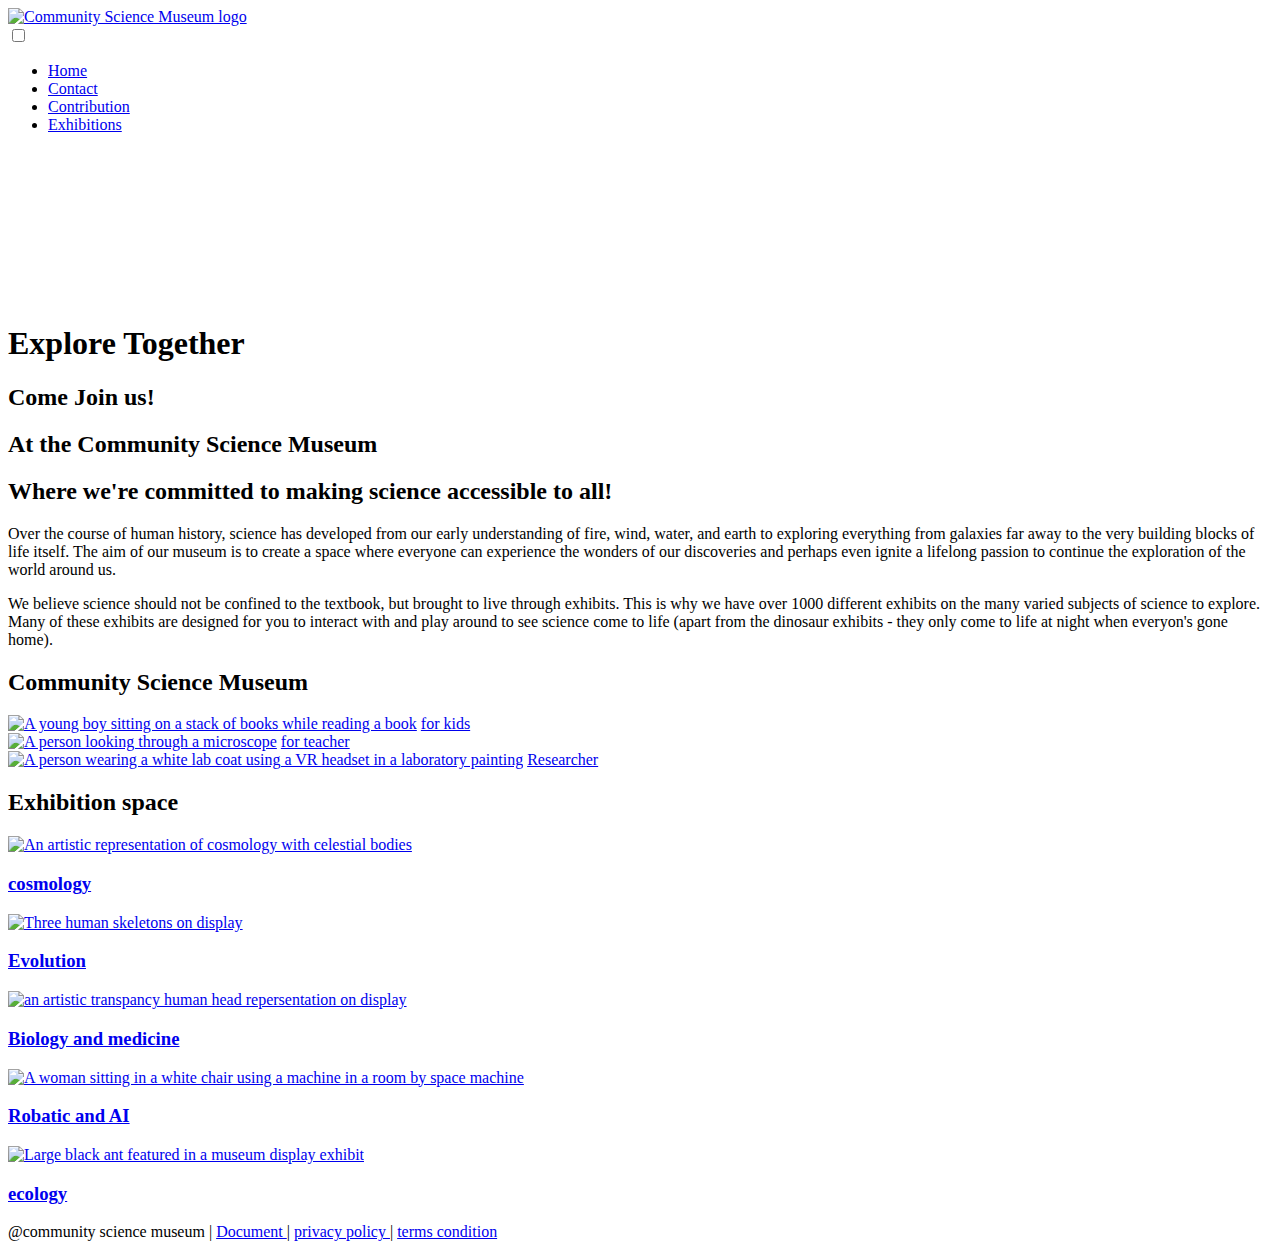
==== index.html @ c38da99f "update" ====
<!DOCTYPE html>
<html lang="en">
  <head>
    <meta charset="UTF-8" />
    <meta name="viewport" content="width=device-width, initial-scale=1.0" />
    <meta
      name="description"
      content="Discover the wonders of science at our museum with over 1,000 interactive exhibits, from the elements of nature to galaxies far away. Ignite your curiosity and explore the building blocks of life through hands-on experiences for all ages."
    />
    <title>The Community Science Museum|Home</title>
    <link href="css/style.css" rel="stylesheet" />
    <link
      rel="stylesheet"
      href="https://cdnjs.cloudflare.com/ajax/libs/font-awesome/6.5.2/css/all.min.css"
      integrity="sha512-SnH5WK+bZxgPHs44uWIX+LLJAJ9/2PkPKZ5QiAj6Ta86w+fsb2TkcmfRyVX3pBnMFcV7oQPJkl9QevSCWr3W6A=="
      crossorigin="anonymous"
      referrerpolicy="no-referrer"
    />
    <link rel="preconnect" href="https://fonts.googleapis.com" />
    <link rel="preconnect" href="https://fonts.gstatic.com" crossorigin />
    <link
      href="https://fonts.googleapis.com/css2?family=Roboto:wght@400;700&family=Playfair+Display:wght@400;700&display=swap"
      rel="stylesheet"
    />
  </head>
  <body>
    <header>
      <!--For Logo-->
      <div class="logo">
        <a href="index.html">
          <img
            src="/images/open-science-735787.png"
            alt="Community Science Museum logo"
            id="logo"
          />
        </a>
      </div>

      <!-- Checkbox to toggle menu -->
      <input type="checkbox" id="menuToggle" />

      <!-- Label for checkbox to toggle menu -->
      <label for="menuToggle" class="menu-icon">
        <i class="fa-solid fa-bars"></i>
      </label>

      <!-- Side menu -->
      <nav class="side-menu">
        <ul>
          <li><a href="index.html">Home</a></li>
          <li>
            <a href="/html/contact.html">Contact</a>
          </li>
          <li>
            <a href="/html/contribution.html">Contribution</a>
          </li>
          <li>
            <a href="/html/exhibition.html">Exhibitions</a>
          </li>
        </ul>
      </nav>

      <!-- Exit button for closing the menu -->
      <label for="menuToggle" class="menu-close">
        <i class="fa-solid fa-xmark"></i>
      </label>
    </header>
    <main>
      <section class="container">
        <video autoplay loop muted poster="images/scott-webb-102825.jpg">
          <source src="video/sequence-02-youtube.mp4" type="video/mp4" />
          <source src="example.ogg" type="video/ogg" />
          Your browser does not suppoert the video tag.
        </video>

        <div class="banner">
          <h1>Explore Together</h1>
          <h2>Come Join us!</h2>
          <h2>At the Community Science Museum</h2>
          <h2>Where we're committed to making science accessible to all!</h2>
        </div>
      </section>
      <!--this is for contnent area-->
      <section class="container">
        <div class="read-more">
          <p>
            Over the course of human history, science has developed from our
            early understanding of fire, wind, water, and earth to exploring
            everything from galaxies far away to the very building blocks of
            life itself. The aim of our museum is to create a space where
            everyone can experience the wonders of our discoveries and perhaps
            even ignite a lifelong passion to continue the exploration of the
            world around us.
          </p>
          <p>
            We believe science should not be confined to the textbook, but
            brought to live through exhibits. This is why we have over 1000
            different exhibits on the many varied subjects of science to
            explore. Many of these exhibits are designed for you to interact
            with and play around to see science come to life (apart from the
            dinosaur exhibits - they only come to life at night when everyon's
            gone home).
          </p>
        </div>
      </section>
      <section class="container" id="group-link">
        <h2>Community Science Museum</h2>
        <div class="group">
          <a href="html/for_kids.html"
            ><img
              src="images/reading-2762010_1280.jpg"
              alt="A young boy sitting on a stack of books while reading a book"
          /></a>
          <a href="html/for_kids.html">for kids</a>
        </div>
        <div class="group">
          <a href="html/for_teacher.html"
            ><img
              src="images/people-219985_1280.jpg"
              alt="A person looking through a microscope"
          /></a>
          <a href="html/for_teacher.html">for teacher</a>
        </div>
        <div class="group">
          <a href="html/for_researcher.html"
            ><img
              src="images/billetto-editorial-334686.jpg"
              alt="A person wearing a white lab coat using a VR headset in a laboratory painting"
          /></a>
          <a href="html/for_researcher.html">Researcher</a>
        </div>
      </section>
      <section class="container">
        <h2>Exhibition space</h2>
        <div class="group exb">
          <a href="html/exhibition.html"
            ><img
              src="images/celso-405219.jpg"
              alt="An artistic representation of cosmology with celestial bodies"
            />
            <h3>cosmology</h3></a
          >
        </div>
        <div class="group exb">
          <a href="html/exhibition.html"
            ><img
              src="images/skeleton-414543_1920.jpg"
              alt="Three human skeletons on display"
            />
            <h3>Evolution</h3></a
          >
        </div>
        <div class="group exb">
          <a href="html/exhibition.html"
            ><img
              src="images/jesse-orrico-60373.jpg"
              alt="an artistic transpancy human head repersentation on display"
            />
            <h3>Biology and medicine</h3></a
          >
        </div>
        <div class="group exb">
          <a href="html/exhibition.html"
            ><img
              src="images/scientific-2040795_1280.jpg"
              alt="A woman sitting in a white chair using a machine in a room by space machine"
            />
            <h3>Robatic and AI</h3></a
          >
        </div>
        <div class="group exb">
          <a href="html/exhibition.html">
            <img
              src="images/genoa-956405_1920.jpg"
              alt="Large black ant featured in a museum display exhibit"
            />
            <h3>ecology</h3></a
          >
        </div>
      </section>
    </main>
  </body>
  <!--this is for footer-->
  <footer>
    @community science museum
    <span>|</span>
    <a href="html/document.html">Document </a>
    <span>|</span>
    <a href="html/privacy_policy.html">privacy policy </a>
    <span>|</span>

    <a href="html/terms_condition.html">terms condition</a>
  </footer>
</html>
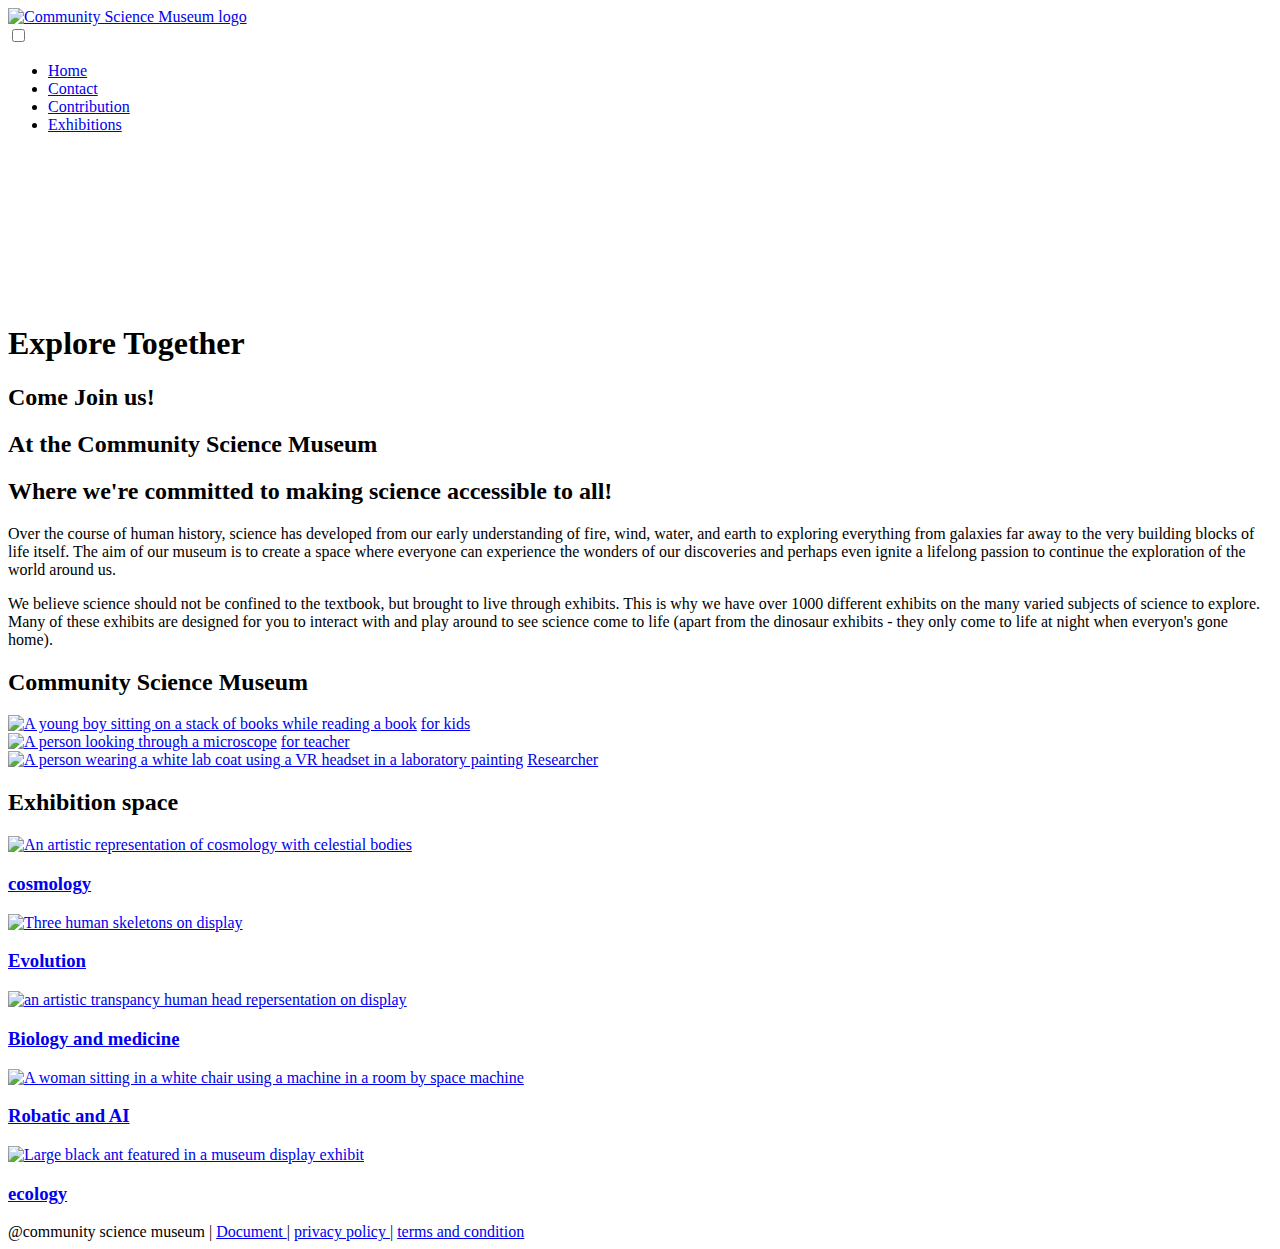
==== commit 283ac8c3: "update" ====
--- a/index.html
+++ b/index.html
@@ -189,6 +189,6 @@
     <a href="html/privacy_policy.html">privacy policy </a>
     <span>|</span>
 
-    <a href="html/terms_condition.html">terms condition</a>
+    <a href="html/terms_condition.html">terms and condition</a>
   </footer>
 </html>
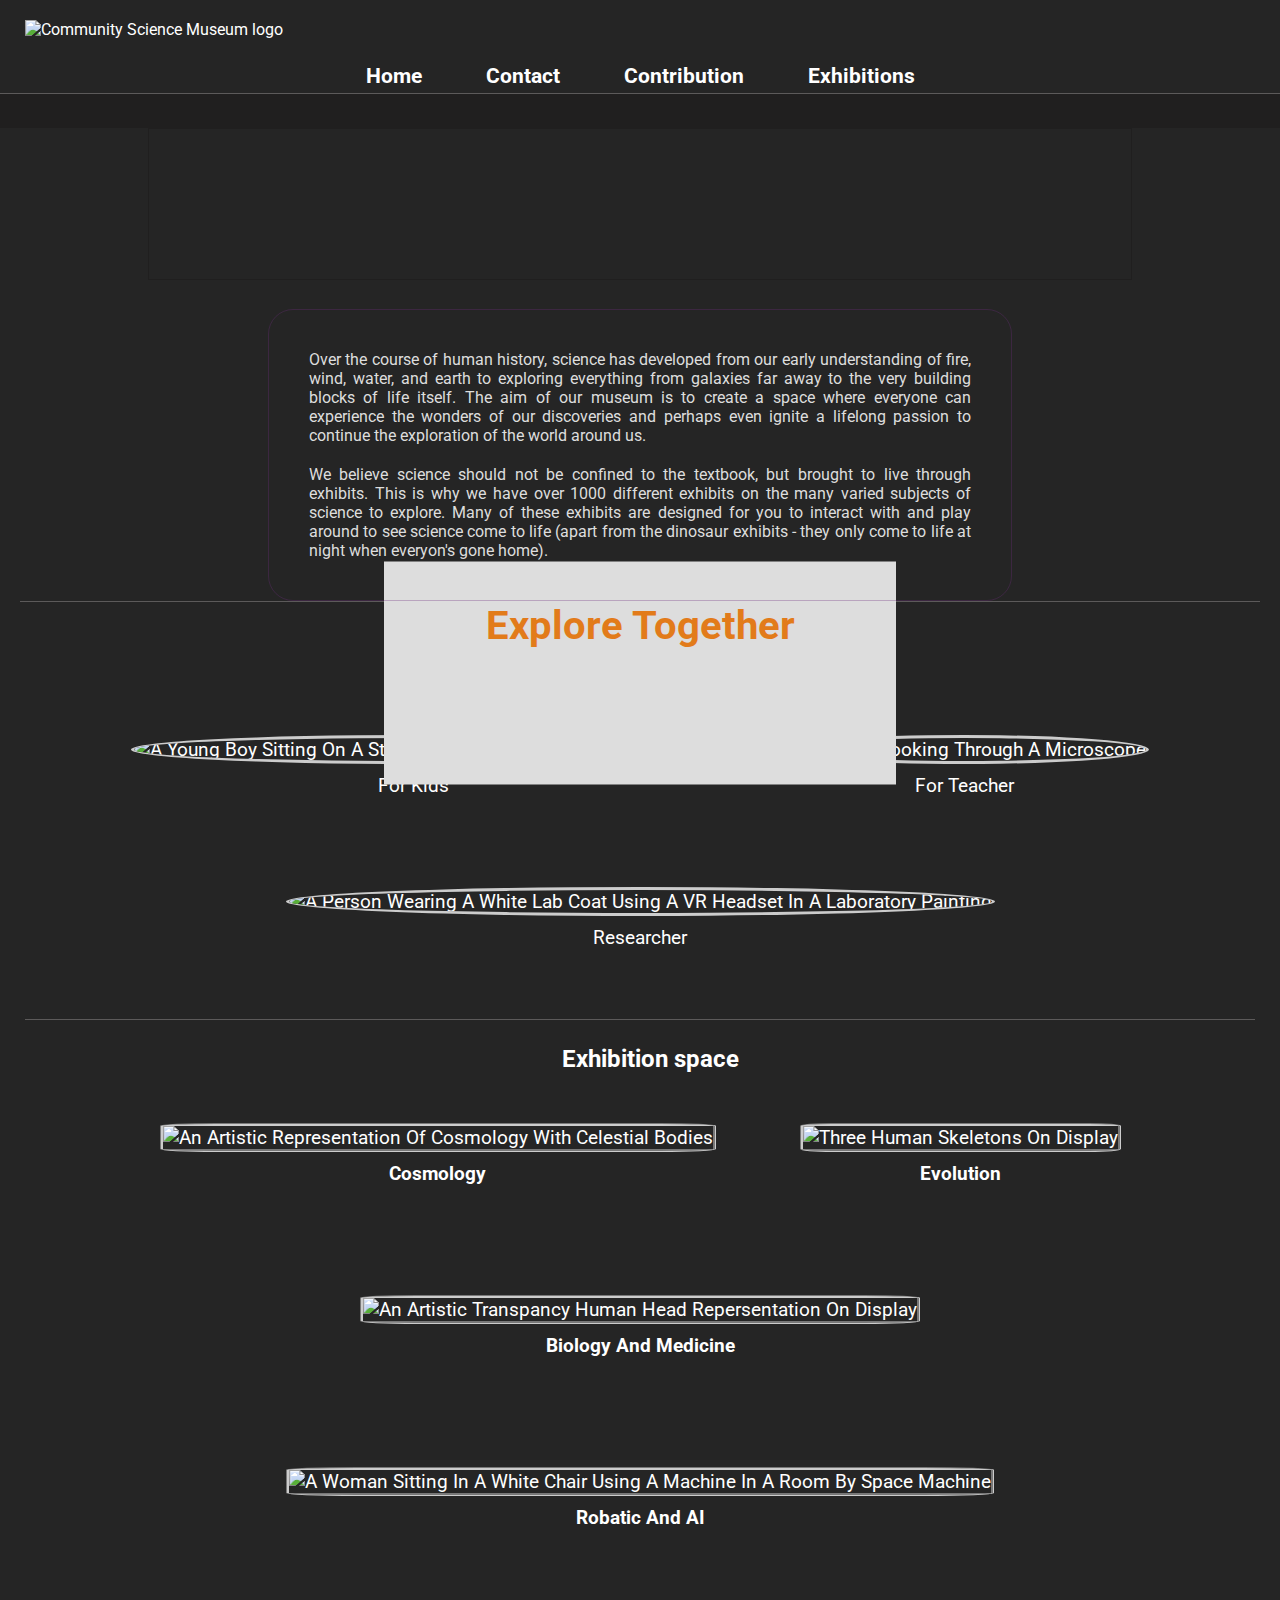
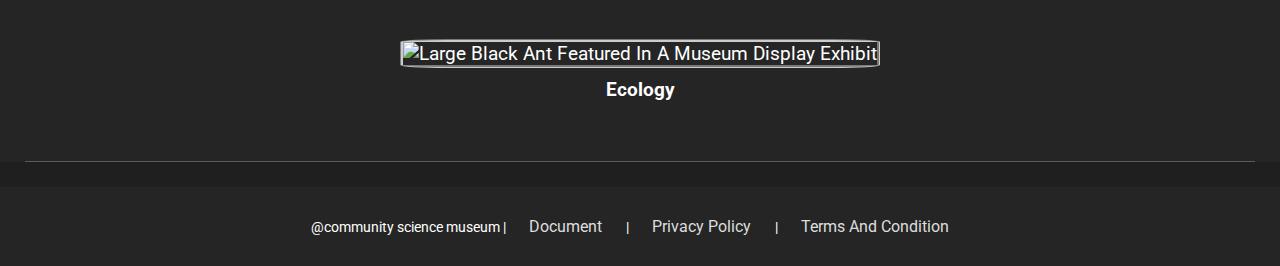
==== commit d593ef7c: "index updated" ====
--- a/index.html
+++ b/index.html
@@ -69,7 +69,6 @@
       <section class="container">
         <video autoplay loop muted poster="images/scott-webb-102825.jpg">
           <source src="video/sequence-02-youtube.mp4" type="video/mp4" />
-          <source src="example.ogg" type="video/ogg" />
           Your browser does not suppoert the video tag.
         </video>
 
--- a/css/style.css
+++ b/css/style.css
@@ -0,0 +1,769 @@
+* {
+  box-sizing: border-box;
+  margin: 0;
+}
+@import url("https://fonts.googleapis.com/css2?family=Roboto:wght@400;700&family=Playfair+Display:wght@400;700&display=swap");
+
+/* General styles */
+body {
+  background-color: #201f1f;
+  font-family: "Roboto", sans-serif, Tahoma, Verdana;
+}
+header,
+nav,
+main,
+aside,
+footer {
+  color: white;
+  text-align: center;
+  padding: 0;
+  margin: 0;
+  box-sizing: border-box;
+  background-color: #252525;
+}
+header {
+  position: absolute;
+  width: 100%;
+  top: 0;
+  color: white;
+  border-bottom: 1px solid #5c5a5a;
+  margin: 0;
+}
+h1 {
+  font-size: 2rem;
+}
+a {
+  color: white;
+  text-decoration: none;
+}
+
+.logo {
+  display: flex;
+  align-items: start;
+  margin: 20px 25px;
+  width: 400px;
+}
+/* this is for nav */
+
+nav a {
+  color: white;
+  text-decoration: none;
+  margin: 0px 30px;
+}
+
+nav ul li {
+  display: inline-block;
+  list-style: none;
+  text-align: center;
+  text-transform: capitalize;
+  font-weight: bold;
+  font-size: 1.3rem;
+}
+nav ul li:hover {
+  font-weight: bolder;
+  font-size: 1.3rem;
+  background-color: #6d2a7b;
+}
+/* for biger screan port*/
+.menu-close,
+.menu-icon,
+input[type="checkbox"] {
+  display: none;
+}
+
+header .logo img {
+  width: 80px;
+}
+
+main {
+  margin-top: 10%;
+  width: 100%;
+}
+/* this is for main divition*/
+.container {
+  grid-template-columns: repeat(4, 2fr);
+  margin: 25px;
+  border-bottom: 0.5px solid #5c5a5a;
+}
+.container:nth-of-type(1) {
+  grid-area: 1/4;
+  border-bottom: 1px;
+}
+.container:nth-of-type(2) {
+  grid-area: 2/4;
+  margin: 20px;
+}
+.container:nth-of-type(3) {
+  grid-area: 3/4;
+  padding: 30px;
+}
+.container:nth-of-type(5) {
+  grid-area: 4/4;
+}
+
+main video {
+  width: 80%;
+  height: auto;
+  scrollbar-width: none;
+  border: 1px solid #201f1f;
+  padding: 0 20px;
+  top: 0;
+}
+/* this is for text animation*/
+
+.banner {
+  position: absolute;
+  top: 50%;
+  left: 50%;
+  transform: translate(-50%, 50%);
+  width: 40%;
+  pointer-events: none;
+  text-align: center;
+  color: #e27b1a;
+  max-width: 400px auto;
+  height: auto;
+  background-color: #ddd;
+  box-sizing: content-box;
+}
+
+.banner h1 {
+  font-weight: bolder;
+  font-size: 2.5rem;
+  text-align: center;
+}
+
+.banner h2 {
+  opacity: 0;
+  font-size: 1.3rem;
+  display: block;
+  align-content: center;
+  border-radius: 15px;
+  animation: fadeInOut 9s infinite;
+}
+
+.banner h2:nth-child(1) {
+  animation-delay: 0s;
+}
+
+.banner h2:nth-child(2) {
+  animation-delay: 3s;
+}
+
+.banner h2:nth-child(3) {
+  animation-delay: 6s;
+}
+/* Animation to fade in and out */
+@keyframes fadeInOut {
+  0% {
+    opacity: 0;
+  }
+  10% {
+    opacity: 1;
+  }
+  30% {
+    opacity: 1;
+  }
+  40% {
+    opacity: 0;
+  }
+  100% {
+    opacity: 0;
+  }
+}
+
+/*this for different activity */
+.read-more {
+  width: 60%;
+  height: auto;
+  scrollbar-width: none;
+  border: 1px solid #6d2a7b52;
+  border-radius: 25px;
+  padding: 30px;
+  position: relative;
+  left: 20%;
+}
+.read-more p {
+  color: #ddd;
+  text-align: justify;
+  justify-content: space-between;
+  font-size: 1rem;
+  padding: 10px;
+}
+h2 {
+  text-align: center;
+  padding-left: 20px;
+}
+
+.group {
+  display: inline-block;
+  text-align: center;
+  margin: 40px;
+}
+
+.group img {
+  width: 250px;
+  height: 250px;
+  border-radius: 50%;
+  object-fit: cover;
+  border: 3px solid #ccc;
+}
+.group img:hover {
+  opacity: 40%;
+}
+
+.group a {
+  display: block;
+  margin-top: 10px;
+  font-size: 1.2rem;
+  text-transform: capitalize;
+}
+
+.group a:hover {
+  color: #6d2a7b;
+}
+.exb img {
+  width: 250px;
+  height: 250px;
+  border-radius: 10%;
+  object-fit: cover;
+  border-style: groove;
+}
+.exb h3 {
+  text-align: center;
+  text-transform: capitalize;
+  padding: 10px;
+}
+.exb h3:hover {
+  color: #6d2a7b;
+}
+/*ends here*/
+/*footer started here*/
+footer {
+  font-size: 14px;
+  padding: 30px;
+}
+
+footer a {
+  color: #ddd;
+  margin: 20px;
+  font-size: 1rem;
+  text-transform: capitalize;
+}
+/*footer ends here*/
+
+/* Style for h1 - aligned to the left and uppercase */
+h1 {
+  text-align: left;
+  text-transform: capitalize;
+  font-size: 2rem;
+  margin: 20px;
+  padding: 20px;
+}
+
+/* this is for contact location and visitation time starting here*/
+
+.info {
+  display: flex;
+  flex-direction: row;
+  justify-content: start;
+  left: 30%;
+  transform: translateX(20%);
+  text-align: justify;
+  gap: 60px;
+  margin: 10px;
+}
+
+.location address {
+  font-style: normal;
+  font-size: 1rem;
+}
+
+.info h3 {
+  font-size: 1.2rem;
+  margin-bottom: 10px;
+  top: 0;
+}
+
+h3 {
+  font-size: 1.2rem;
+  margin-bottom: 10px;
+  text-align: left;
+}
+/*contact location and visitation time starting here*/
+
+ul {
+  list-style-type: none;
+  padding: 0;
+}
+
+ul li {
+  padding: 5px 0;
+}
+/*  slide show for a group start here */
+.slidebox {
+  position: relative;
+  width: 100%;
+  max-width: 800px;
+  height: 400px;
+  margin: 0 auto;
+  overflow: hidden;
+  animation: alternate ease-in-out infinite;
+  box-shadow: 5px 7px 65px #ffbaeea6;
+}
+
+.slide {
+  display: none;
+  position: absolute;
+  width: 100%;
+  height: 100%;
+  text-align: center;
+}
+
+#s1:checked ~ .slides #slide1,
+#s2:checked ~ .slides #slide2,
+#s3:checked ~ .slides #slide3,
+#s4:checked ~ .slides #slide4 {
+  display: block;
+}
+
+.slide img {
+  width: 100%;
+  height: 100%;
+  object-fit: contain;
+  z-index: -1;
+}
+
+input[type="radio"] {
+  display: none;
+}
+
+.arrow {
+  position: absolute;
+  top: 50%;
+  transform: translateY(-50%);
+  font-size: 3rem;
+  color: #918e8e;
+  cursor: pointer;
+  z-index: 10;
+  transition: color 0.3s;
+}
+
+.prev {
+  left: 10px;
+}
+
+.next {
+  right: 10px;
+}
+
+.arrow:hover {
+  color: #6d2a7b;
+}
+/* slideshow ends here*/
+
+/*exhibition space*/
+
+.exhi-space {
+  display: flex;
+  flex-wrap: wrap;
+  justify-content: center;
+  width: 100%;
+  margin: 0px auto;
+  padding: 0 20px;
+  color: #ddd;
+}
+
+.exhi-title {
+  background-color: #201f1f;
+  border-radius: 20px;
+  box-shadow: 2px 2px 5px #6d2a7b;
+  flex-basis: 25%;
+  margin: 20px;
+  padding: 10px;
+  text-align: center;
+  transition: transform 0.2s ease;
+}
+.exhi-title:hover {
+  transform: scale(1.05);
+}
+
+.exhi-space img {
+  max-width: 100%;
+  height: auto;
+  border-radius: 10px;
+}
+.exhi-space img:hover {
+  transform: scale(1.05);
+}
+
+.exhi-space h3 {
+  margin: 15px 0;
+  font-size: 2rem;
+  text-transform: capitalize;
+}
+
+.exhi-space p {
+  text-align: left;
+  font-size: 1rem;
+  padding-bottom: 20px;
+}
+
+/* Mobile styles */
+.cta {
+  display: inline-block;
+  background-color: #6d2a7b;
+  color: white;
+  font-size: 1.2rem;
+  width: 25%;
+  padding: 15px;
+  margin: 20px;
+  border-radius: 15px;
+  text-transform: capitalize;
+  font-weight: bold;
+  text-decoration: none;
+  text-align: center;
+  transition: background-color 0.3s ease, transform 0.3s ease;
+  box-shadow: 0 5px 15px rgba(0, 0, 0, 0.2);
+}
+
+.cta:hover {
+  background-color: #0a0a0a;
+  transform: scale(1);
+}
+/* cta ends here*/
+
+/* this is for contact form */
+
+form {
+  margin: 0 auto;
+  margin-bottom: 30px;
+  max-width: 800px;
+  height: auto;
+  width: 100%;
+  background-color: #5c5a5a;
+  border-radius: 10px;
+}
+
+.form-title {
+  text-align: center;
+  margin: 30px;
+  font-size: 1.7rem;
+}
+legend {
+  font-size: 1.5rem;
+  text-align: left;
+  font-weight: 900;
+  margin-bottom: 10px;
+  padding: 30px;
+}
+
+.tour-input {
+  display: inline-flex;
+  gap: 10px;
+  flex-direction: column;
+  border-radius: 10px;
+  margin: 0 20px;
+  padding: 20px;
+}
+
+.tour-input label {
+  flex: 1;
+  font-weight: 700;
+  text-align: left;
+}
+
+.tour-input input,
+.tour-input textarea {
+  flex: 2;
+  padding: 10px 30px 20px;
+}
+
+textarea {
+  width: 100%;
+  box-sizing: border-box;
+  align-items: self-start;
+}
+.textarea-note p {
+  font-size: 0.5em;
+  margin-top: 30px;
+}
+
+.tour-input input {
+  display: block;
+  color: #e27b1a;
+  background-color: #ddd;
+  border: 2px solid #ccc;
+}
+/* the form end here*/
+/* this is a class to control the h3 title*/
+.sub-title h2 {
+  text-align: left;
+  margin: 20px 0;
+
+  text-transform: capitalize;
+}
+.sub-title li {
+  list-style: lowerroman;
+  text-align: left;
+  margin: 20px;
+  font-size: 1.2rem;
+}
+/* class of sub-title ends there*/
+/* thi is for image for contrubition page*/
+
+.contribute {
+  display: flex;
+  justify-content: center;
+  margin: 20px auto;
+  max-width: 1200px;
+  padding: 20px;
+}
+
+.contribute img {
+  width: 100%;
+  max-width: 800px;
+  height: auto;
+  object-fit: cover;
+  border-radius: 10px;
+}
+/* this is the end of contribution */
+
+/* this is for form auto-responses start here */
+
+.bg-img {
+  position: relative;
+  width: 100%;
+  height: 100vh;
+  background: url("/images/library-1132573_1920.jpg") no-repeat center
+    center/cover;
+}
+.bg-img.img-2 {
+  background: url("/images/roberto-nickson-396152.jpg") no-repeat center
+    center/cover;
+}
+.bg-img h1,
+.bg-img p {
+  flex-wrap: nowrap;
+  top: 30%;
+  left: 20%;
+  transform: translate(10%, 80%);
+  max-width: 60%;
+  margin: 0 auto;
+
+  border-radius: 25px;
+  border: 1px solid #252525;
+  background-color: #252525c7;
+  height: auto;
+}
+.bg-img h1 {
+  text-align: center;
+  font-weight: bolder;
+  font-size: 2rem;
+}
+.bg-img p {
+  font-size: 1.2rem;
+  padding: 30px;
+}
+
+.doc img:hover {
+  transform: scale(2.05);
+}
+
+.doc label {
+  font-size: 1.2rem;
+  text-transform: capitalize;
+}
+
+/*form auto-responses end here*/
+
+/* here the style css for mobile start here*/
+@media (max-width: 768px) {
+  .container {
+    grid-template-columns: repeat(1, 1fr);
+    margin: 15px;
+  }
+  input[type="checkbox"] {
+    display: none;
+  }
+
+  .side-menu {
+    position: fixed;
+    left: -50%;
+    top: 5%;
+    width: 50%;
+    height: 100%;
+    background-color: #201f1f;
+    transition: left 0.3s ease;
+    padding: 10px;
+    z-index: 999;
+  }
+
+  .side-menu ul li {
+    margin: 20px 0;
+  }
+
+  /* Label for menu icon */
+  .menu-icon {
+    display: block;
+    position: fixed;
+    top: 12%;
+    left: 0;
+    font-size: 1.2rem;
+    cursor: pointer;
+    padding: 7px;
+    color: #ffff;
+    z-index: 1000;
+  }
+
+  /* Label for exit icon */
+  .menu-close {
+    position: fixed;
+    top: 13%;
+    left: 5px;
+    font-size: 1.2rem;
+    cursor: pointer;
+    border: 1px solid #6d2a7b;
+    padding: 7px;
+    color: white;
+    border-radius: 5px;
+    z-index: 1001;
+    display: none;
+  }
+
+  /* When the checkbox is checked, move the menu in and display the exit button */
+  input[type="checkbox"]:checked ~ .side-menu {
+    left: 0;
+  }
+
+  input[type="checkbox"]:checked ~ .menu-close {
+    display: block;
+  }
+
+  input[type="checkbox"]:checked ~ .menu-icon {
+    display: none;
+  }
+
+  /*this one if for video display and banner*/
+  main video {
+    width: 450px;
+    padding-right: 45px;
+  }
+
+  .banner h1 {
+    font-size: 1em;
+    margin: -70px 15px;
+    padding: 15px 10px;
+    background-color: #ddd;
+    border-radius: 10px;
+  }
+
+  .banner h2 {
+    display: flex;
+    position: absolute;
+    background-color: #ddd;
+    font-size: 12px;
+    margin: -30px;
+    padding: 15px;
+    bottom: 0%;
+  }
+
+  .read-more {
+    width: 70%;
+  }
+  .read-more p {
+    font-size: 0.8rem;
+    padding: 2px;
+    margin: 5px;
+  }
+  .info {
+    display: flex;
+    flex-direction: column;
+    justify-content: start;
+    left: 30%;
+    transform: translateX(20%);
+    text-align: justify;
+    gap: 60px;
+    margin: 50px;
+  }
+  footer {
+    font-size: 12px;
+  }
+  footer a {
+    font-size: 1em;
+    display: inline-block;
+  }
+  /* Group section on mobile */
+  .group img {
+    width: 150px;
+    height: 150px;
+  }
+
+  .exhi-title {
+    flex-basis: 100%;
+    margin: 10px;
+  }
+
+  .exhi-space h3 {
+    font-size: 1.2rem;
+  }
+
+  /* Adjusting footer */
+  footer {
+    font-size: 12px;
+    padding: 20px;
+  }
+
+  /* Form responsiveness */
+  form {
+    margin: 0 10px;
+    width: 90%;
+  }
+
+  .tour-input input,
+  .tour-input textarea {
+    padding: 8px 20px;
+  }
+}
+
+@media (max-width: 1024px) {
+  /* Adjusting navigation for smaller screens */
+  nav ul li {
+    font-size: 1rem;
+    margin: 0 20px;
+  }
+  h1 {
+    font-size: 1.5rem;
+    padding-top: 30px;
+  }
+  /* Main content adjustment */
+  main {
+    margin-top: 150px;
+  }
+
+  .container {
+    grid-template-columns: repeat(2, 1fr);
+    margin: 15px;
+  }
+
+  /* Banner text adjustments */
+
+  /* Reduce read-more box padding */
+  .read-more {
+    width: 60%;
+    padding: 10px;
+  }
+
+  /* Reduce group image size */
+  .group img {
+    width: 200px;
+    height: 200px;
+  }
+
+  .exhi-title {
+    flex-basis: 45%;
+  }
+
+  .exhi-space h3 {
+    font-size: 1rem;
+  }
+}
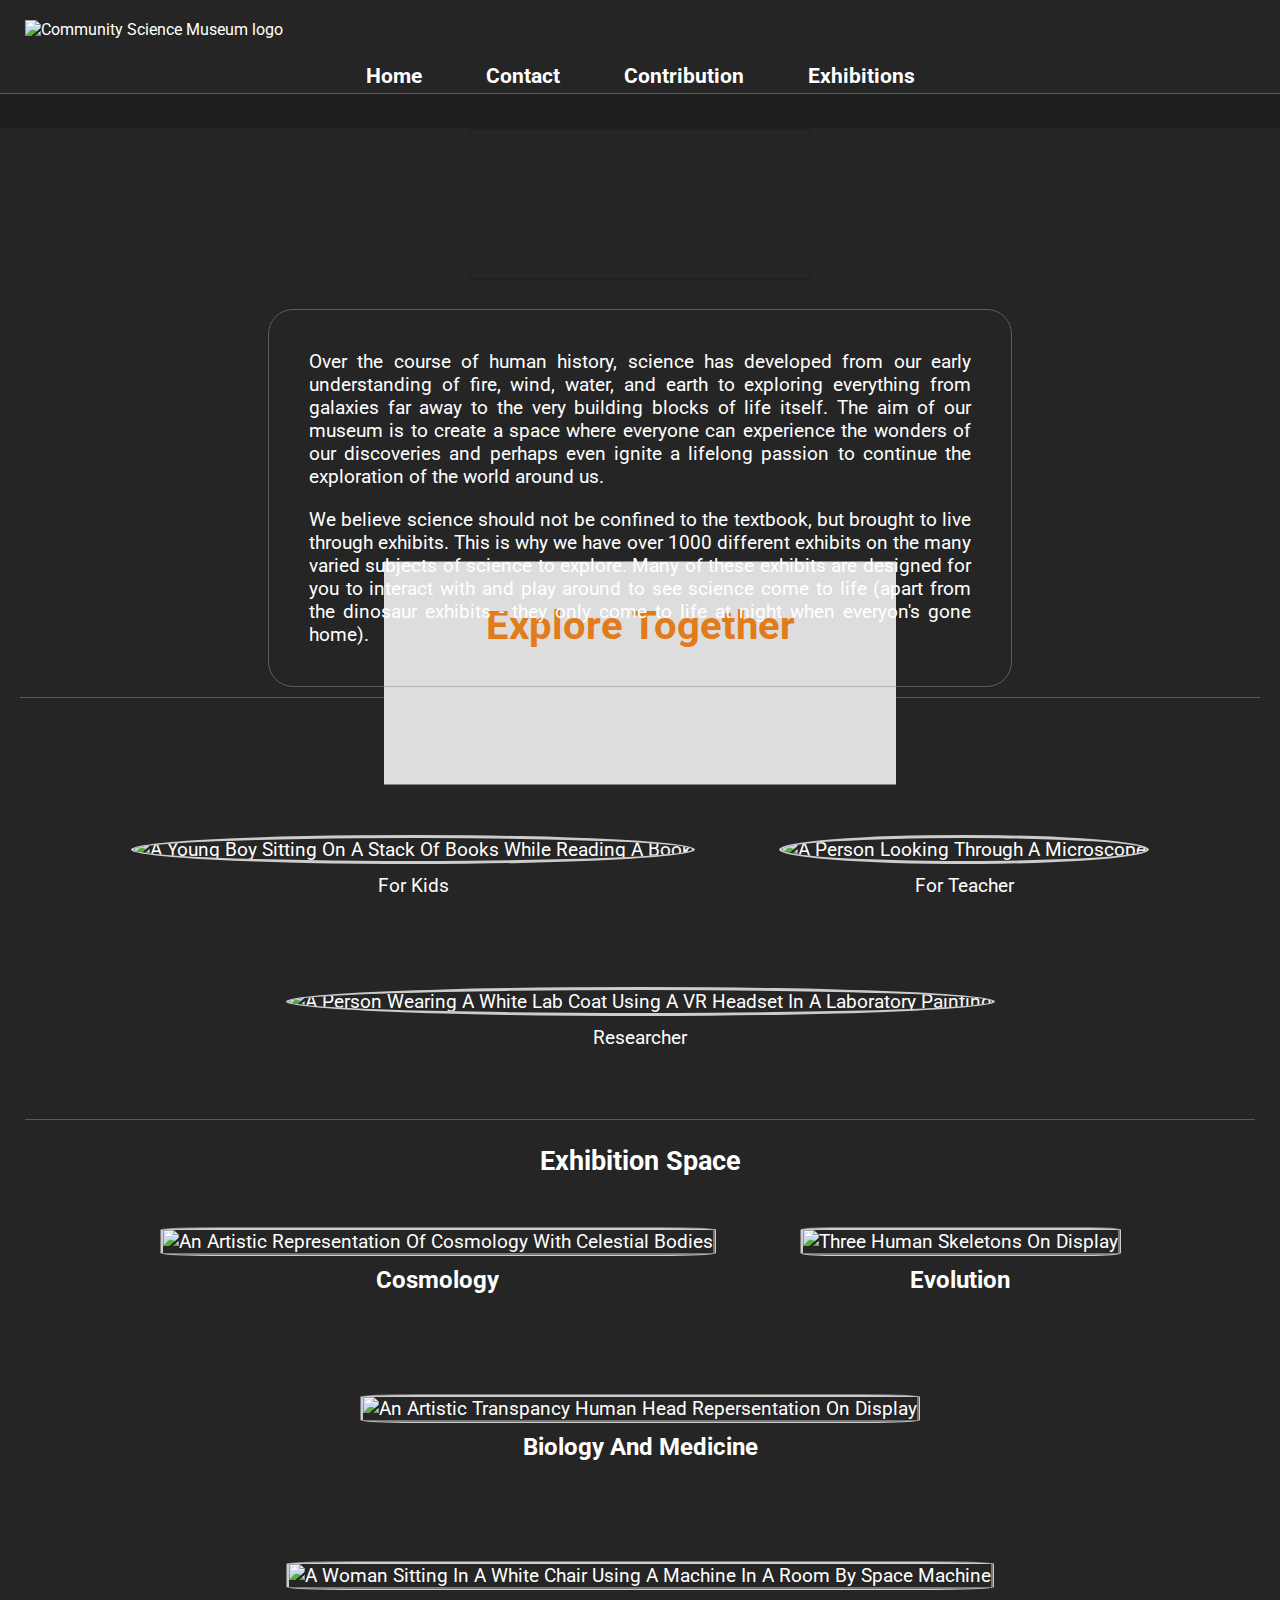
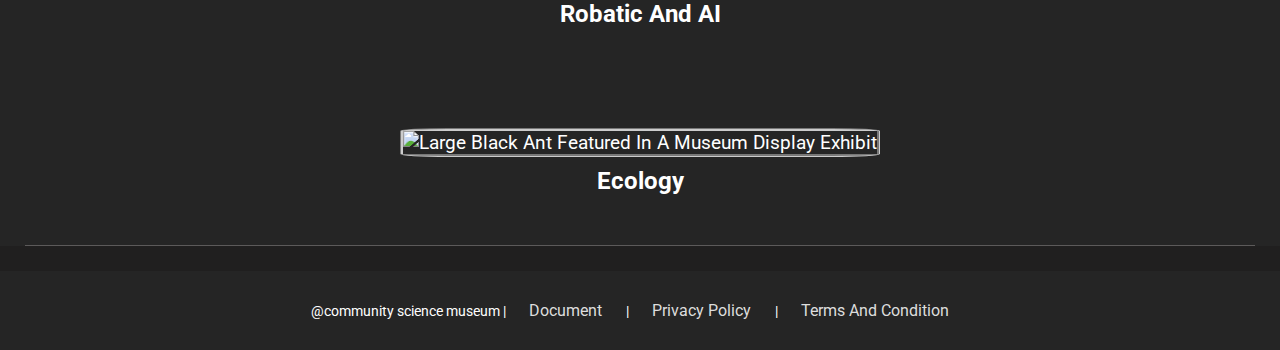
==== commit 037b78b8: "final update" ====
--- a/index.html
+++ b/index.html
@@ -49,13 +49,13 @@
         <ul>
           <li><a href="index.html">Home</a></li>
           <li>
-            <a href="/html/contact.html">Contact</a>
+            <a href="html/contact.html">Contact</a>
           </li>
           <li>
-            <a href="/html/contribution.html">Contribution</a>
+            <a href="html/contribution.html">Contribution</a>
           </li>
           <li>
-            <a href="/html/exhibition.html">Exhibitions</a>
+            <a href="html/exhibition.html">Exhibitions</a>
           </li>
         </ul>
       </nav>
--- a/css/style.css
+++ b/css/style.css
@@ -25,12 +25,24 @@
   position: absolute;
   width: 100%;
   top: 0;
-  color: white;
   border-bottom: 1px solid #5c5a5a;
   margin: 0;
 }
 h1 {
+  text-align: left;
+  text-transform: capitalize;
   font-size: 2rem;
+  margin: 20px;
+  padding: 20px;
+}
+h2 {
+  font-size: 1.7rem;
+  text-transform: capitalize;
+}
+
+h3 {
+  font-size: 1.5rem;
+  text-transform: capitalize;
 }
 a {
   color: white;
@@ -102,7 +114,7 @@
 }
 
 main video {
-  width: 80%;
+  width: 80% auto;
   height: auto;
   scrollbar-width: none;
   border: 1px solid #201f1f;
@@ -176,24 +188,25 @@
   width: 60%;
   height: auto;
   scrollbar-width: none;
-  border: 1px solid #6d2a7b52;
+  border: 0.8px solid #918e8e88;
   border-radius: 25px;
   padding: 30px;
+  margin-bottom: 10px;
+  margin-top: 10px;
   position: relative;
   left: 20%;
 }
 .read-more p {
-  color: #ddd;
+  color: #fff;
   text-align: justify;
   justify-content: space-between;
-  font-size: 1rem;
+  font-size: 1.2rem;
   padding: 10px;
 }
-h2 {
-  text-align: center;
-  padding-left: 20px;
-}
-
+.read-more h3 {
+  text-align: left;
+  font-size: 1.2rem;
+}
 .group {
   display: inline-block;
   text-align: center;
@@ -252,13 +265,6 @@
 /*footer ends here*/
 
 /* Style for h1 - aligned to the left and uppercase */
-h1 {
-  text-align: left;
-  text-transform: capitalize;
-  font-size: 2rem;
-  margin: 20px;
-  padding: 20px;
-}
 
 /* this is for contact location and visitation time starting here*/
 
@@ -284,11 +290,6 @@
   top: 0;
 }
 
-h3 {
-  font-size: 1.2rem;
-  margin-bottom: 10px;
-  text-align: left;
-}
 /*contact location and visitation time starting here*/
 
 ul {
@@ -365,6 +366,7 @@
 
 .exhi-space {
   display: flex;
+  position: relative;
   flex-wrap: wrap;
   justify-content: center;
   width: 100%;
@@ -375,12 +377,11 @@
 
 .exhi-title {
   background-color: #201f1f;
-  border-radius: 20px;
-  box-shadow: 2px 2px 5px #6d2a7b;
+  border-radius: 25px;
+  box-shadow: 2px 2px 5px #6d2a7b5b;
   flex-basis: 25%;
-  margin: 20px;
-  padding: 10px;
-  text-align: center;
+  margin: 15px;
+  text-align: justify;
   transition: transform 0.2s ease;
 }
 .exhi-title:hover {
@@ -392,20 +393,19 @@
   height: auto;
   border-radius: 10px;
 }
-.exhi-space img:hover {
-  transform: scale(1.05);
-}
 
 .exhi-space h3 {
-  margin: 15px 0;
-  font-size: 2rem;
-  text-transform: capitalize;
+  margin: 5px 0;
+  font-size: 1.5rem;
+  text-align: center;
 }
 
 .exhi-space p {
   text-align: left;
+  line-height: 20px;
   font-size: 1rem;
-  padding-bottom: 20px;
+  padding: 10px;
+  color: #fff;
 }
 
 /* Mobile styles */
@@ -495,12 +495,15 @@
   border: 2px solid #ccc;
 }
 /* the form end here*/
+
 /* this is a class to control the h3 title*/
 .sub-title h2 {
   text-align: left;
   margin: 20px 0;
-
-  text-transform: capitalize;
+  text-transform: capitalize;
+}
+.sub-title h3 {
+  font-size: 1.2rem;
 }
 .sub-title li {
   list-style: lowerroman;
@@ -528,43 +531,6 @@
 }
 /* this is the end of contribution */
 
-/* this is for form auto-responses start here */
-
-.bg-img {
-  position: relative;
-  width: 100%;
-  height: 100vh;
-  background: url("/images/library-1132573_1920.jpg") no-repeat center
-    center/cover;
-}
-.bg-img.img-2 {
-  background: url("/images/roberto-nickson-396152.jpg") no-repeat center
-    center/cover;
-}
-.bg-img h1,
-.bg-img p {
-  flex-wrap: nowrap;
-  top: 30%;
-  left: 20%;
-  transform: translate(10%, 80%);
-  max-width: 60%;
-  margin: 0 auto;
-
-  border-radius: 25px;
-  border: 1px solid #252525;
-  background-color: #252525c7;
-  height: auto;
-}
-.bg-img h1 {
-  text-align: center;
-  font-weight: bolder;
-  font-size: 2rem;
-}
-.bg-img p {
-  font-size: 1.2rem;
-  padding: 30px;
-}
-
 .doc img:hover {
   transform: scale(2.05);
 }
@@ -577,10 +543,24 @@
 /*form auto-responses end here*/
 
 /* here the style css for mobile start here*/
+
 @media (max-width: 768px) {
+  h1 {
+    font-size: 1.5rem;
+  }
+  h2 {
+    font-size: 1.3rem;
+  }
+  h3 {
+    font-size: 1.2rem;
+  }
+  p {
+    font-size: 12px;
+    letter-spacing: 0;
+    word-spacing: -3px;
+  }
   .container {
     grid-template-columns: repeat(1, 1fr);
-    margin: 15px;
   }
   input[type="checkbox"] {
     display: none;
@@ -630,7 +610,6 @@
     display: none;
   }
 
-  /* When the checkbox is checked, move the menu in and display the exit button */
   input[type="checkbox"]:checked ~ .side-menu {
     left: 0;
   }
@@ -668,12 +647,12 @@
   }
 
   .read-more {
-    width: 70%;
+    width: 100%;
   }
   .read-more p {
-    font-size: 0.8rem;
-    padding: 2px;
-    margin: 5px;
+    font-size: 1rem;
+    white-space: 10px;
+    margin: 0px;
   }
   .info {
     display: flex;
@@ -699,7 +678,7 @@
   }
 
   .exhi-title {
-    flex-basis: 100%;
+    flex-basis: 40%;
     margin: 10px;
   }
 
@@ -707,6 +686,9 @@
     font-size: 1.2rem;
   }
 
+  .exhi-space p {
+    text-align: justify;
+  }
   /* Adjusting footer */
   footer {
     font-size: 12px;
@@ -722,6 +704,9 @@
   .tour-input input,
   .tour-input textarea {
     padding: 8px 20px;
+  }
+  legend {
+    font-size: 1.2rem;
   }
 }
 
@@ -732,7 +717,7 @@
     margin: 0 20px;
   }
   h1 {
-    font-size: 1.5rem;
+    font-size: 1.2rem;
     padding-top: 30px;
   }
   /* Main content adjustment */
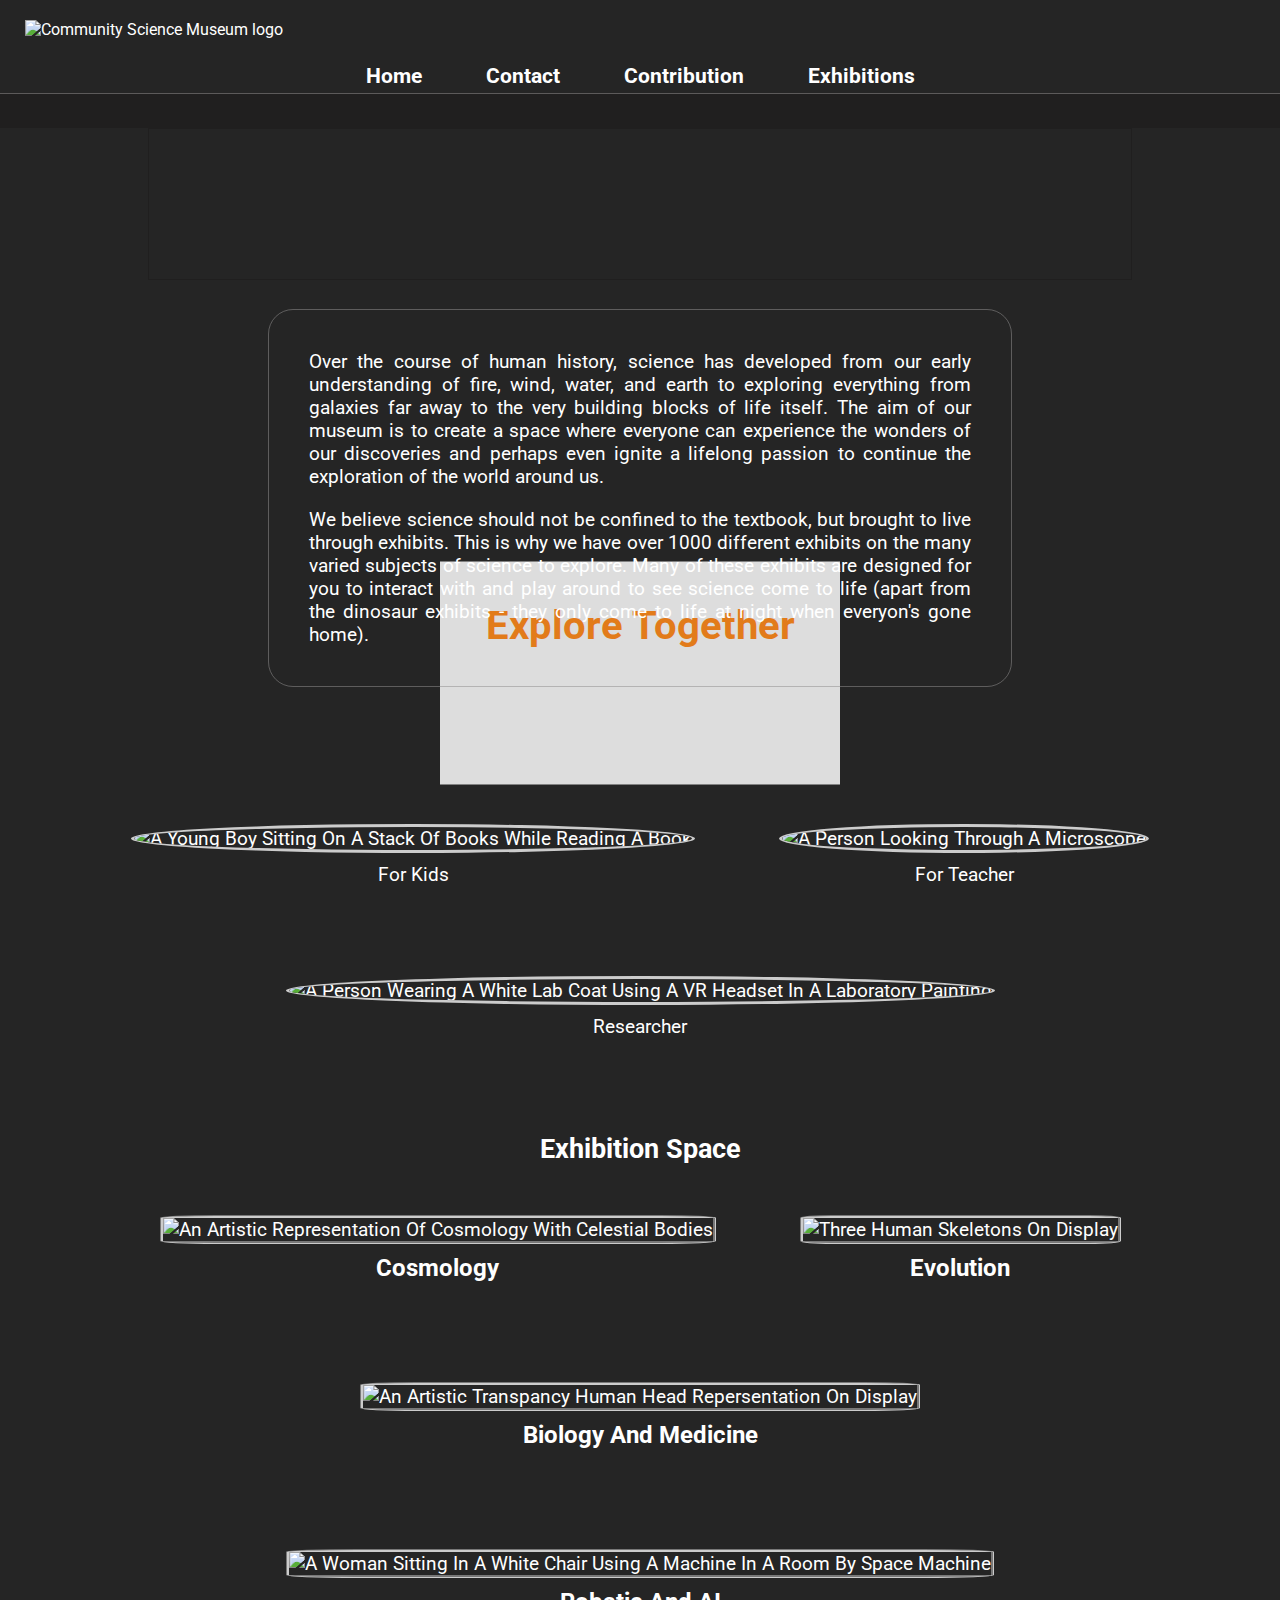
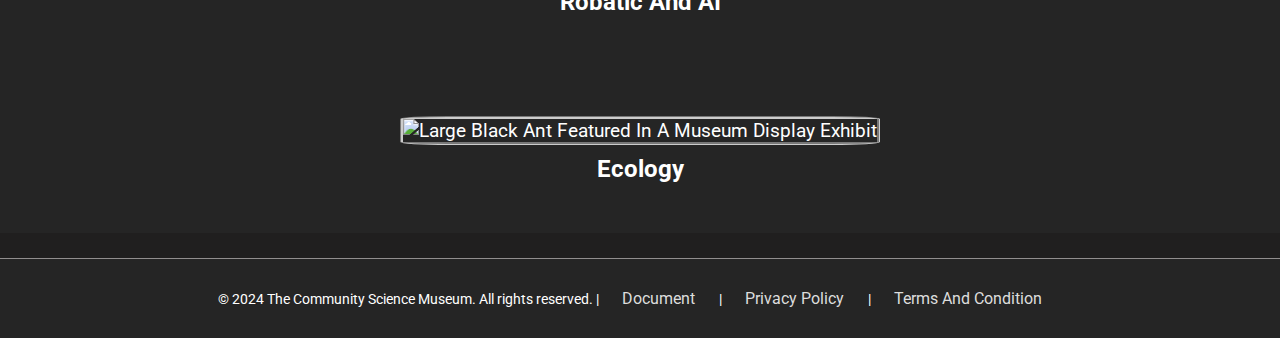
==== commit 31293cd1: "final update" ====
--- a/index.html
+++ b/index.html
@@ -29,7 +29,7 @@
       <div class="logo">
         <a href="index.html">
           <img
-            src="/images/open-science-735787.png"
+            src="images/open-science-735787.png"
             alt="Community Science Museum logo"
             id="logo"
           />
@@ -178,16 +178,17 @@
         </div>
       </section>
     </main>
+    <!--this is for footer-->
+    <footer>
+      © 2024 The Community Science Museum. All rights reserved.
+
+      <span>|</span>
+      <a href="document.html">Document </a>
+      <span>|</span>
+      <a href="privacy_policy.html">privacy policy </a>
+      <span>|</span>
+
+      <a href="terms_condition.html">terms and condition</a>
+    </footer>
   </body>
-  <!--this is for footer-->
-  <footer>
-    @community science museum
-    <span>|</span>
-    <a href="html/document.html">Document </a>
-    <span>|</span>
-    <a href="html/privacy_policy.html">privacy policy </a>
-    <span>|</span>
-
-    <a href="html/terms_condition.html">terms and condition</a>
-  </footer>
 </html>
--- a/css/style.css
+++ b/css/style.css
@@ -1,20 +1,21 @@
+@import url("https://fonts.googleapis.com/css2?family=Roboto:wght@400;700&family=Playfair+Display:wght@400;700&display=swap");
+
 * {
   box-sizing: border-box;
   margin: 0;
 }
-@import url("https://fonts.googleapis.com/css2?family=Roboto:wght@400;700&family=Playfair+Display:wght@400;700&display=swap");
 
 /* General styles */
 body {
   background-color: #201f1f;
   font-family: "Roboto", sans-serif, Tahoma, Verdana;
+  color: white;
 }
 header,
 nav,
 main,
 aside,
 footer {
-  color: white;
   text-align: center;
   padding: 0;
   margin: 0;
@@ -76,7 +77,7 @@
   font-size: 1.3rem;
   background-color: #6d2a7b;
 }
-/* for biger screan port*/
+/* for */
 .menu-close,
 .menu-icon,
 input[type="checkbox"] {
@@ -86,6 +87,9 @@
 header .logo img {
   width: 80px;
 }
+footer {
+  border-top: 1px solid #918e8e;
+}
 
 main {
   margin-top: 10%;
@@ -95,7 +99,6 @@
 .container {
   grid-template-columns: repeat(4, 2fr);
   margin: 25px;
-  border-bottom: 0.5px solid #5c5a5a;
 }
 .container:nth-of-type(1) {
   grid-area: 1/4;
@@ -114,7 +117,7 @@
 }
 
 main video {
-  width: 80% auto;
+  width: 80%;
   height: auto;
   scrollbar-width: none;
   border: 1px solid #201f1f;
@@ -132,7 +135,7 @@
   pointer-events: none;
   text-align: center;
   color: #e27b1a;
-  max-width: 400px auto;
+  max-width: 400px;
   height: auto;
   background-color: #ddd;
   box-sizing: content-box;
@@ -433,6 +436,15 @@
 /* cta ends here*/
 
 /* this is for contact form */
+fieldset {
+  margin: 0 auto;
+  margin-bottom: 30px;
+  max-width: 800px;
+  height: auto;
+  width: 100%;
+  background-color: #5c5a5a;
+  border-radius: 10px;
+}
 
 form {
   margin: 0 auto;
@@ -558,6 +570,12 @@
     font-size: 12px;
     letter-spacing: 0;
     word-spacing: -3px;
+  }
+  .logo {
+    display: flex;
+    align-items: start;
+    margin: 20px 25px;
+    width: 200px;
   }
   .container {
     grid-template-columns: repeat(1, 1fr);
@@ -651,7 +669,6 @@
   }
   .read-more p {
     font-size: 1rem;
-    white-space: 10px;
     margin: 0px;
   }
   .info {
